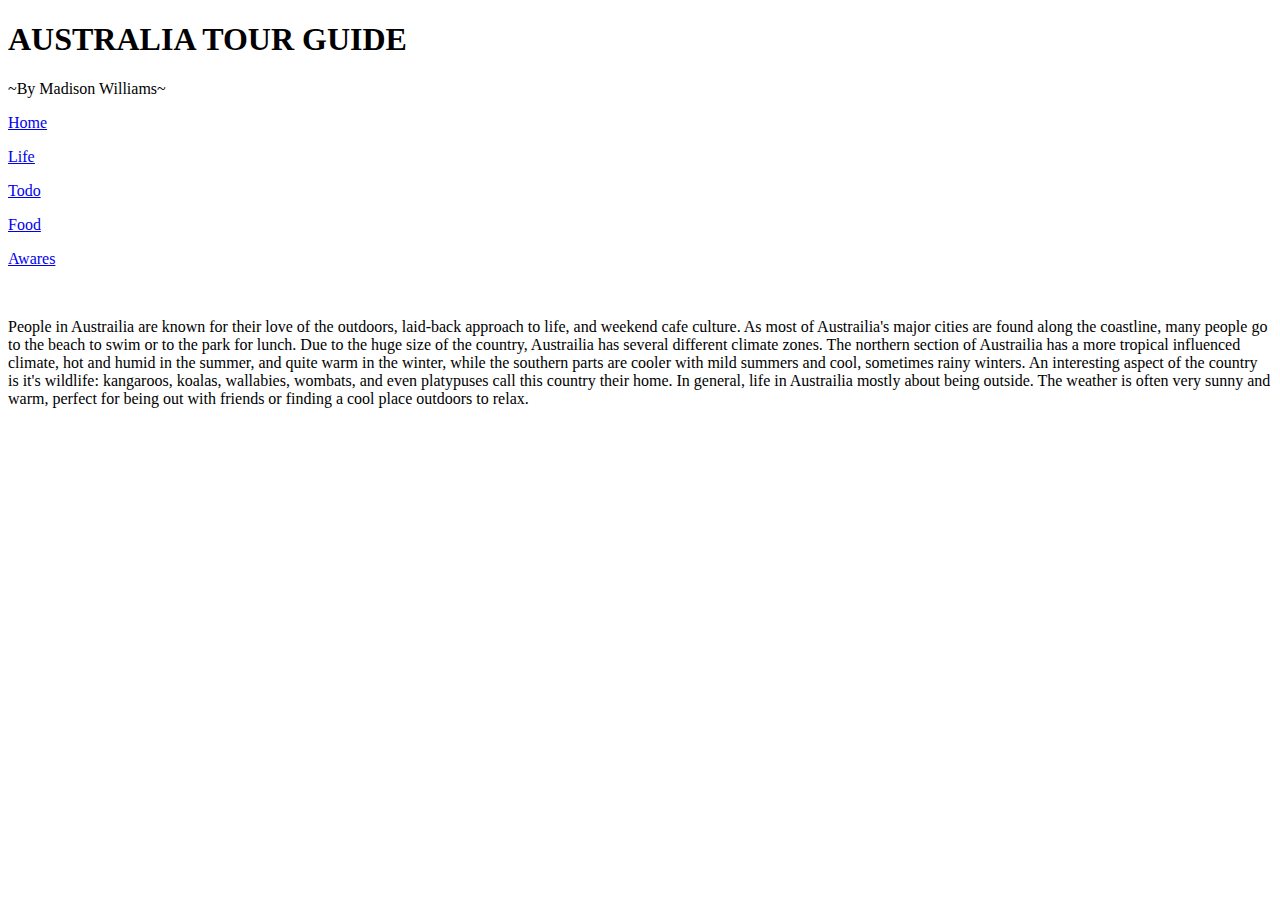
==== life.html @ 73990b13 "Update life.html" ====
<!DOCTYPE html>
<html lang="en">
<head>
    <meta charset="UTF-8">
    <meta name="viewport" content="width=device-width, initial-scale=1.0">
    <title>Australia Tour Information</title>
    <link rel="stylesheet" href="index.css">
    <script src="index.js"></script>
</head>
<body>
    <div id="beginning">
        <h1 id="title">AUSTRALIA TOUR GUIDE</h1>
        <p id="credits">~By Madison Williams~</p>
        <a href="index.html"><p class="pages">Home</p></a>
        <a href="life.html"><p class="pages"><u>Life</u></p></a>
        <a href="todo.html"><p class="pages">Todo</p></a> 
        <a href="food.html"><p class="pages">Food</p></a>
        <a href="aware.html"><p class="pages">Awares</p></a>
    </div>

    <br>

    <p>People in Austrailia are known for their love of the outdoors, laid-back approach to life, and weekend cafe culture. As most of Austrailia's major cities are found along the coastline, many people go to the beach to swim or to the park for lunch. Due to the huge size of the country, Austrailia has several different climate zones. The northern section of Austrailia has a more tropical influenced climate, hot and humid in the summer, and quite warm in the winter, while the southern parts are cooler with mild summers and cool, sometimes rainy winters. An interesting aspect of the country is it's wildlife: kangaroos, koalas, wallabies, wombats, and even platypuses call this country their home. In general, life in Austrailia mostly about being outside. The weather is often very sunny and warm, perfect for being out with friends or finding a cool place outdoors to relax. </p>

</body>
</html>
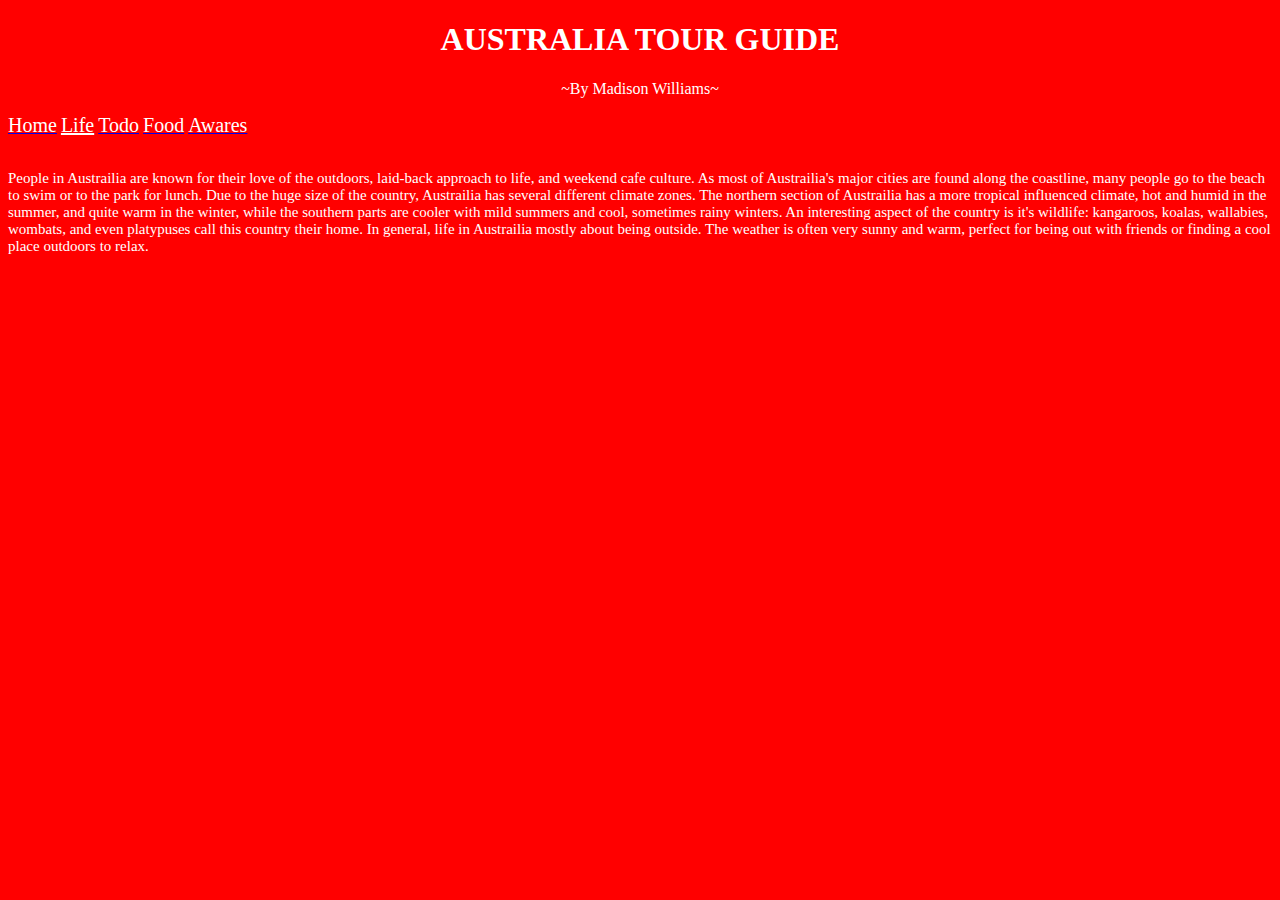
==== commit 8b72f86d: "Finished life.html" ====
--- a/life.html
+++ b/life.html
@@ -4,7 +4,7 @@
     <meta charset="UTF-8">
     <meta name="viewport" content="width=device-width, initial-scale=1.0">
     <title>Australia Tour Information</title>
-    <link rel="stylesheet" href="index.css">
+    <link rel="stylesheet" href="life.css">
     <script src="index.js"></script>
 </head>
 <body>
@@ -20,7 +20,18 @@
 
     <br>
 
-    <p>People in Austrailia are known for their love of the outdoors, laid-back approach to life, and weekend cafe culture. As most of Austrailia's major cities are found along the coastline, many people go to the beach to swim or to the park for lunch. Due to the huge size of the country, Austrailia has several different climate zones. The northern section of Austrailia has a more tropical influenced climate, hot and humid in the summer, and quite warm in the winter, while the southern parts are cooler with mild summers and cool, sometimes rainy winters. An interesting aspect of the country is it's wildlife: kangaroos, koalas, wallabies, wombats, and even platypuses call this country their home. In general, life in Austrailia mostly about being outside. The weather is often very sunny and warm, perfect for being out with friends or finding a cool place outdoors to relax. </p>
+    <p class="paragraph">
+        People in Austrailia are known for their love of the outdoors, laid-back approach to life, and weekend cafe culture. As most
+        of Austrailia's major cities are found along the coastline, many people go to the beach to swim or to the park for lunch. Due to the huge size of
+        the country, Austrailia has several different climate zones. The northern section of Austrailia has a more tropical influenced climate, hot and humid in
+        the summer, and quite warm in the winter, while the southern parts are cooler with mild summers and cool, sometimes rainy winters. An
+        interesting aspect of the country is it's wildlife: kangaroos, koalas, wallabies, wombats, and even platypuses call this country their home. In general, life in Austrailia mostly about being outside. The weather is often very sunny and warm, perfect for being out with friends or finding a cool place outdoors to relax. 
+    </p>
 
+    <div class="images">
+        <img src="https://i.postimg.cc/gJH6Np5p/image-2024-04-10-183747206.png" id="cool_child">
+        <img src="https://i.postimg.cc/mDGPQLYb/image-2024-04-10-192430036.png" id="chill_kangoroo">    
+    </div>
+    
 </body>
 </html>
--- a/life.css
+++ b/life.css
@@ -0,0 +1,46 @@
+body{
+    background-color: red;
+}
+
+#title{
+    text-align: center;
+    color: white;
+}
+
+#credits{
+    text-align: center;
+    size: 10px;
+    color:white;
+}
+
+#beginning{
+    z-index: 100;
+}
+
+.pages{
+    display:inline;
+    text-align: center;
+    font-size: 20px;
+    color: white;
+}
+
+p.paragraph{
+    color: white;
+    font-size: 15px;
+}
+
+div.images{
+    margin-top: -140px;
+}
+
+#cool_child{
+    margin-bottom: 100px;
+    margin-left: -230px;
+    scale: 50%;
+}
+
+#chill_kangoroo{
+    margin-left: -190px;
+    scale: 50%;
+    z-index: -1;
+}